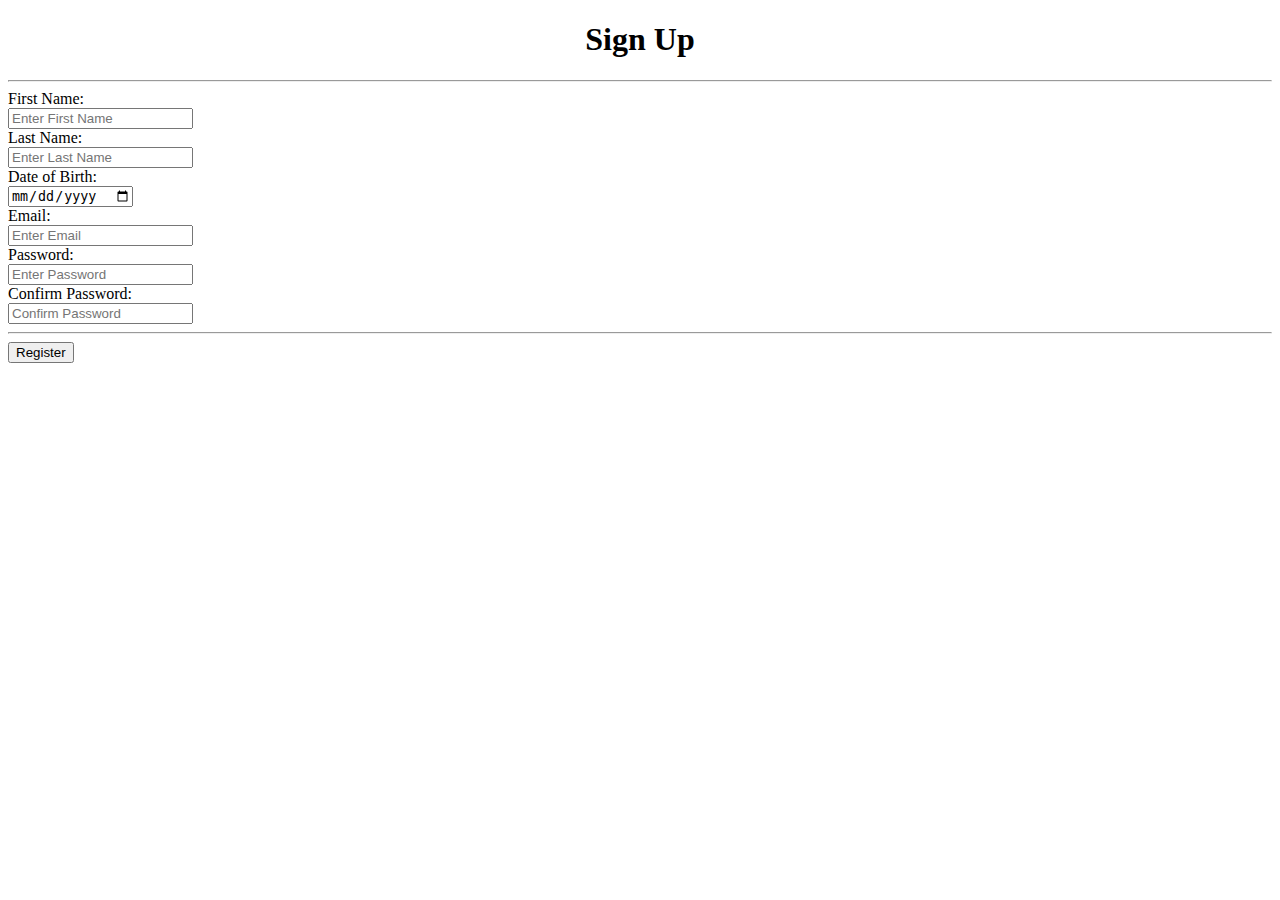
==== signin.html @ 42c01744 "update html" ====
<!DOCTYPE html>
<html lang="en">
<head>
    <meta charset="UTF-8">
    <meta name="viewport" content="width=device-width, initial-scale=1.0">
    <link rel="stylesheet" href="style.css">
    <title>Register</title>
</head>
<body>
    <div class="sign-up-block">
        <div class="header">
            <h1><center>Sign Up</center></h1>
        </div>
        <div class="details-section">
            <form>
                   
            <hr>
                <label for="fname">First Name:</label><br>
                <input type="text" placeholder="Enter First Name"><br>
                <label for="lname">Last Name:</label><br>
                <input type="text" placeholder="Enter Last Name"><br>
                <label for="dob">Date of Birth:</label><br>
                <input type="date" placeholder="dd/mm/yyyy"><br>
                <label for="email">Email:</label><br>
                <input type="email" placeholder="Enter Email"><br>
                <label for="passwd">Password:</label><br>
                <input type="password" placeholder="Enter Password"><br>
                <label for="confpasswd">Confirm Password:</label><br>
                <input type="password" placeholder="Confirm Password"><br>
                <hr>
                <button>Register</button>
                
            </form>
        </div>
    </div>
</body>
</html>
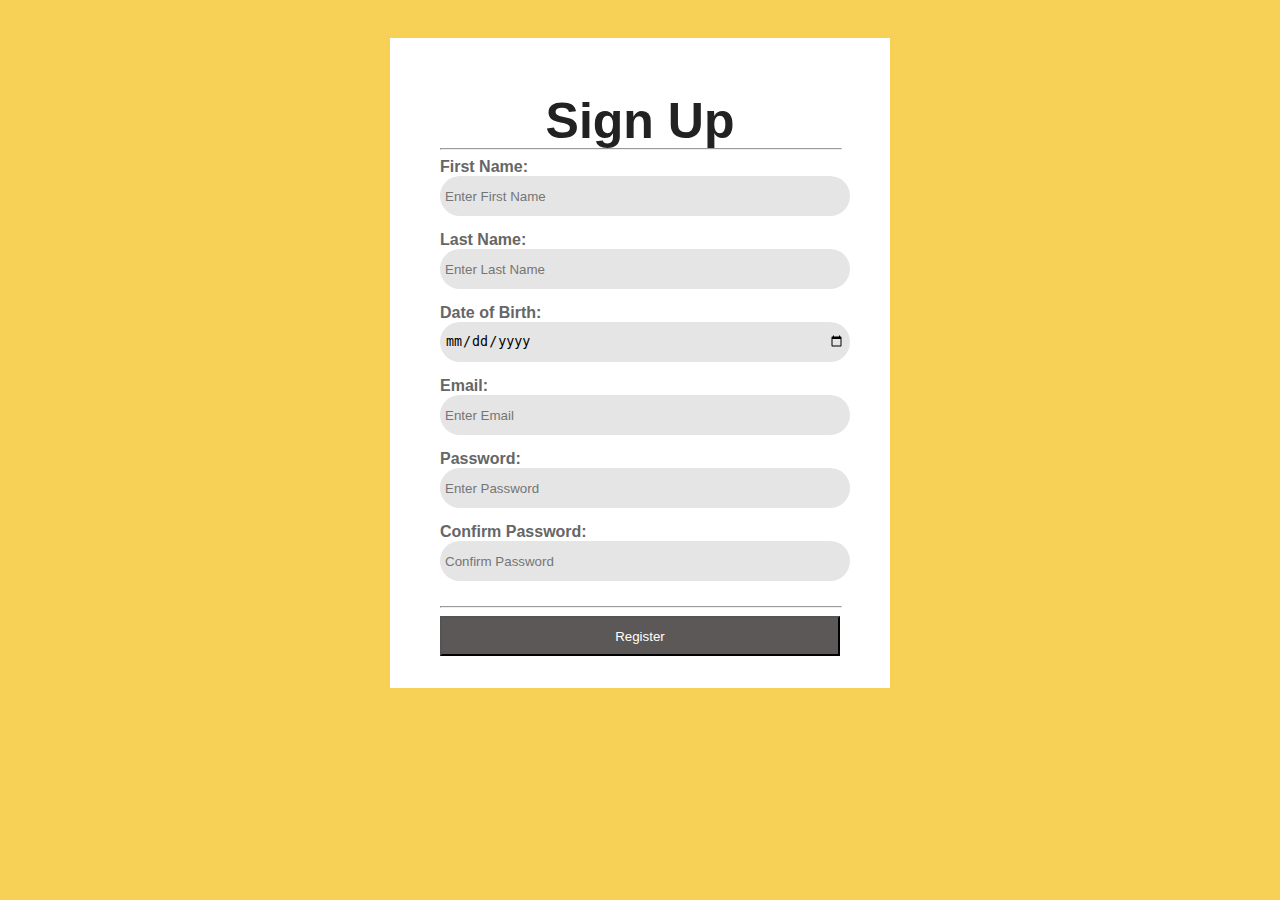
==== commit 9915429e: "Update sign in page" ====
--- a/signin.html
+++ b/signin.html
@@ -3,8 +3,77 @@
 <head>
     <meta charset="UTF-8">
     <meta name="viewport" content="width=device-width, initial-scale=1.0">
-    <link rel="stylesheet" href="style.css">
+    <link rel="stylesheet" href="css/style.css">
     <title>Register</title>
+    <style>
+        body{
+    background-image: url("bg_image.jpg");
+    object-fit: fill;
+    display: flex;
+    position: relative;
+    align-items: center;
+    justify-content: center;
+}
+
+.sign-up-block{
+    display: grid;
+    position: absolute;
+    top: 30px;
+    background-color: white;
+    height: 650px;
+    width: 500px;
+}
+
+form{
+    margin: 0px;
+    position: absolute;
+    top: 50px;
+    display: inline-block;
+    padding: 50px;
+    width: 80%;
+    max-height: 80%;
+}
+
+label{
+    margin: 0;
+    padding: 0;
+    font-weight: bold;
+}
+
+
+input{
+    border-radius: 30px;
+    width: 100%;
+    height: 30px;
+    border: 0 solid gray;
+    background-color: rgb(229 229 229);
+    margin: auto;
+    padding: 5px;
+    margin: 0 0 15px 0;
+}
+
+.header{
+    position: relative;
+    display: flex;
+    justify-content: center;
+    margin-top: 20px;
+    margin-left: 0px;
+}
+
+button{
+    margin-top: 0px;
+    height: 40px;
+    width: 100%;
+    background-color: rgb(92, 88, 88);
+    color: white;
+}
+
+hr{
+    margin-top: 10px;
+    height: 0%;
+    width: 100%;
+}
+    </style>
 </head>
 <body>
     <div class="sign-up-block">
--- a/css/style.css
+++ b/css/style.css
@@ -0,0 +1,1104 @@
+/**********************************/
+/********** General CSS ***********/
+/**********************************/
+body {
+    color: #666666;
+    background: #F6D155;
+    font-family: 'Open Sans', sans-serif;
+}
+
+a {
+    color: #222222;
+    transition: all .3s;
+}
+
+a:hover,
+a:active,
+a:focus {
+    color: #FF6F61;
+    outline: none;
+    text-decoration: none;
+}
+
+.btn:focus {
+    box-shadow: none;
+}
+
+
+/**********************************/
+/****** Layout with Sidebar *******/
+/**********************************/
+.wrapper {
+    position: relative;
+    margin: 0 auto;
+    width: 100%;
+    max-width: 1140px;
+}
+
+.wrapper .sidebar {
+    position: relative;
+    width: 100%;
+    float: left;
+    background: #222222;
+}
+
+.wrapper .content {
+    position: relative;
+    width: 100%;
+    padding: 15px;
+    float: left;
+    background: #F6D155;
+}
+
+.wrapper .sidebar-header,
+.wrapper .sidebar-footer {
+    display: none;
+}
+
+.navbar {
+    padding: 15px;
+    background: #222222 !important;
+}
+
+.navbar-expand-md .navbar-nav .nav-item {
+    width: 100%;
+    border-top: 1px solid rgba(255, 255, 255, .2);
+}
+
+.navbar-expand-md .navbar-nav .nav-item:first-child{
+    border-top: none;
+}
+
+.navbar-expand-md .navbar-nav .nav-link {
+    color: #ffffff;
+    padding: 5px 15px 7px 15px;
+    transition: all .3s;
+}
+
+.navbar-expand-md .navbar-nav .nav-link i {
+    color: #FF6F61;
+    float: right;
+    padding-top: 5px;
+    transition: all .3s;
+}
+
+.navbar-expand-md .navbar-nav .nav-link:hover,
+.navbar-expand-md .navbar-nav .nav-link.active {
+    color: #FF6F61;
+}
+
+.navbar-expand-md .navbar-nav .nav-link:hover i,
+.navbar-expand-md .navbar-nav .nav-link.active i{
+    color: #ffffff;
+}
+
+
+.wrapper .sidebar,
+.wrapper .content {
+    -webkit-transition: margin 200ms ease-out;
+    -moz-transition: margin 200ms ease-out;
+    -o-transition: margin 200ms ease-out;
+    transition: margin 200ms ease-out;
+}
+
+@media (min-width: 768px) {
+    .wrapper .content {
+        padding: 30px 0px 30px 30px;
+    }
+    
+    .wrapper .content::before,
+    .wrapper .content::after {
+        position: fixed;
+        content: "";
+        width: 100%;
+        height: 30px;
+        background: #F6D155;
+        z-index: 1;
+    }
+    
+    .wrapper .content::before {
+        top: 0;
+    }
+    
+    .wrapper .content::after {
+        bottom: 0;
+    }
+    
+    .wrapper .sidebar {
+        position: fixed;
+        width: 300px;
+        height: 100%;
+        margin-left: -250px;
+        float: left;
+        overflow: auto;
+        scrollbar-width: thin;
+        scrollbar-color: gray;
+        z-index: 2;
+    }
+
+    .wrapper .sidebar:hover {
+        margin-left: 0px;
+    }
+    
+    .wrapper .content {
+        position: relative;
+        width: calc(100% - 50px);
+        margin-left: 50px;
+        float: right;
+    }
+    
+    .wrapper .sidebar:hover  .sidebar-header {
+        position: relative;
+        display: block;
+        width: 100%;
+    }
+
+    .wrapper .sidebar .sidebar-header img {
+        width: 100%;
+        height: auto;
+    }
+    
+    .navbar-brand {
+        display: none;
+    }
+    
+    .navbar {
+        padding: 15px 0;
+        flex-direction: column;
+    }
+    
+    .wrapper .sidebar:hover .navbar-expand-md .navbar-nav .nav-link {
+        padding: 5px 30px 7px 30px;
+    }
+    
+    .wrapper .sidebar::-webkit-scrollbar {
+        width: 7px;
+    }
+
+    .wrapper .sidebar::-webkit-scrollbar-track {
+        -webkit-box-shadow: inset 0 0 6px rgba(0,0,0,0.1);
+    }
+
+    .wrapper .sidebar::-webkit-scrollbar-thumb {
+        background-color: darkgrey;
+        outline: 1px solid slategrey;
+        border-radius: 7px
+    }
+    
+    .navbar-brand {
+        display: none;
+    }
+    
+    .sidebar .sidebar-footer {
+        width: 300px;
+        position: fixed;
+        bottom: 0;
+        padding: 15px;
+        font-size: 0;
+        text-align: center;
+        background: #222222;
+    }
+    
+    .sidebar .sidebar-footer a {
+        display: inline-block;
+        width: 40px;
+        height: 40px;
+        padding: 5px 0;
+        margin: 0 15px 15px 0;
+        text-align: center;
+        font-size: 18px;
+        color: #222222;
+        background: #FF6F61;
+    }
+    
+    .sidebar .sidebar-footer a:last-child {
+        margin-right: 0;
+    }
+    
+    .sidebar .sidebar-footer a:hover {
+        color: #FF6F61;
+        background: #ffffff;
+    }
+    
+    .sidebar:hover .sidebar-footer {
+        display: block;
+    }
+}
+
+@media (min-width: 992px) {
+    .wrapper .sidebar {
+        margin: 0;
+    }
+
+    .wrapper .content {
+        width: calc(100% - 300px);
+        margin-left: 300px;
+    }
+
+    .sidebar .sidebar-header {
+        position: relative;
+        display: block;
+        width: 100%;
+    }
+    
+    .navbar-expand-md .navbar-nav .nav-link {
+        padding: 5px 30px 7px 30px;
+    }
+    
+    .sidebar .sidebar-footer {
+        display: block;
+    }
+}
+
+@media (max-width: 1140px) {
+    .wrapper .content {
+        padding: 30px;
+    }
+}
+
+@media (max-width: 576px) {
+    .wrapper .content {
+        padding: 15px;
+    }
+}
+
+
+/**********************************/
+/******** Back to Top CSS *********/
+/**********************************/
+.back-to-top {
+    position: fixed;
+    display: none;
+    width: 30px;
+    height: 30px;
+    text-align: center;
+    line-height: 1;
+    font-size: 30px;
+    right: 30px;
+    bottom: 30px;
+    transition: background 0.5s;
+    z-index: 11;
+}
+
+.back-to-top i {
+    color: #222222;
+}
+
+.back-to-top i:hover {
+    color: #FF6F61;
+}
+
+.back-to-top {
+    -webkit-animation: action 1s infinite  alternate;
+    animation: action 1s infinite  alternate;
+}
+
+@-webkit-keyframes action {
+    0% { transform: translateY(0); }
+    100% { transform: translateY(-15px); }
+}
+
+@keyframes action {
+    0% { transform: translateY(0); }
+    100% { transform: translateY(-15px); }
+}
+
+
+/**********************************/
+/*********** Header CSS ***********/
+/**********************************/
+.header {
+    position: relative;
+    background: #ffffff;
+}
+
+.header .content-inner {
+    padding: 100px 30px;
+    background: url(../img/AjayJohnypersonalpic_1.jpeg) right bottom no-repeat;
+    background-size: contain;
+}
+
+.header p {
+    color: #FF6F61;
+    font-size: 22px;
+    font-weight: 600;
+    margin-bottom: 10px;
+}
+
+.header h1 {
+    color: #222222;
+    font-size: 50px;
+    font-weight: 700;
+}
+
+.header h2 {
+    display: inline-block;
+    margin: 0;
+    height: 25px;
+    font-size: 25px;
+}
+
+.header .typed-text {
+    display: none;
+}
+
+.header .typed-cursor {
+    font-size: 25px;
+    font-weight: 300;
+    color: #222222;
+}
+
+.large-btn .content-inner {
+    font-size: 0;
+    border-bottom: 30px solid #F6D155;
+}
+
+.large-btn .btn {
+    position: relative;
+    width: 50%;
+    padding: 15px 0;
+    color: #FF6F61;
+    font-size: 20px;
+    background: #222222;
+    border-radius: 0;
+}
+
+.large-btn .btn:last-child {
+    color: #222222;
+    background: #FF6F61;
+}
+
+.large-btn .btn i {
+    margin-right: 8px;
+}
+
+.large-btn .btn::after {
+    position: absolute;
+    content: "";
+    width: 0;
+    height: 100%;
+    top: 0;
+    left: 0;
+    transition: all .3s;
+}
+
+.large-btn .btn:hover::after {
+    width: 100%;
+    background: rgba(255, 255, 255, .1);
+}
+
+
+/**********************************/
+/******* Content Header CSS *******/
+/**********************************/
+.content-header {
+    position: relative;
+    width: 100%;
+    margin-bottom: 30px;
+    padding-bottom: 10px;
+}
+
+.content-header h2 {
+    color: #222222;
+    font-size: 35px;
+    font-weight: 700;
+    letter-spacing: 3px;
+    margin: 0;
+}
+
+.content-header::after {
+    content: '';
+    position: absolute;
+    display: block;
+    width: 50px;
+    height: 3px;
+    bottom: 0;
+    left: 0;
+    background: #FF6F61;
+}
+
+
+/**********************************/
+/*********** About CSS ************/
+/**********************************/
+.about {
+    position: relative;
+    padding: 60px 30px;
+    background: #ffffff;
+    border-bottom: 30px solid #F6D155;
+}
+
+
+.about img {
+    width: 100%;
+    height: auto;
+}
+
+@media(max-width: 767.98px) {
+    .about img {
+        margin-bottom: 15px;
+    }
+}
+
+.about .btn {
+    border-radius: 0;
+    color: #222222;
+    background: #FF6F61;
+    transition: all .3s;
+}
+
+.about .btn:hover {
+    color: #FF6F61;
+    background: #222222;
+}
+
+.about .skills {
+    padding-top: 15px;
+}
+
+.about .skill-name {
+    margin-top: 15px;
+}
+
+.about .skill-name p {
+    display: inline-block;
+    margin-bottom: 5px;
+    font-size: 16px;
+    font-weight: 400;
+}
+
+.about .skill-name p:last-child {
+    float: right;
+}
+
+.about .progress {
+    height: 5px;
+    border: 1px solid #FF6F61;
+    border-radius: 0;
+    background: #ffffff;
+}
+
+.about .progress .progress-bar {
+    width: 1px;
+    background: #FF6F61;
+    border-radius: 0;
+    transition: 1s;
+}
+
+
+/**********************************/
+/********* Education CSS **********/
+/**********************************/
+.education {
+    position: relative;
+    padding: 60px 30px;
+    background: #ffffff;
+    border-bottom: 30px solid #F6D155;
+}
+
+.education .edu-col {
+    position: relative;
+    width: 100%;
+    padding: 20px 0 20px 20px;
+    border-left: 1px solid #FF6F61;
+    border-bottom: 1px solid #FF6F61;
+}
+
+.education .col-md-6:first-child .edu-col {
+    padding-top: 0;
+}
+
+.education .col-md-6:last-child .edu-col {
+    border-bottom: none;
+    padding-bottom: 0;
+}
+
+@media (min-width: 768px) {
+    .education .col-md-6:nth-child(-n+2) .edu-col {
+        padding-top: 0;
+    }
+
+    .education .col-md-6:last-child .edu-col,
+    .education .col-md-6:nth-last-child(2) .edu-col {
+        border-bottom: none;
+        padding-bottom: 0;
+    }
+}
+
+.education .edu-col span {
+    position: relative;
+    display: block;
+    font-size: 13px;
+    letter-spacing: 1px;
+    margin-bottom: 10px;
+}
+
+.education .edu-col span::before {
+    position: absolute;
+    content: "";
+    width: 11px;
+    height: 11px;
+    background: #FF6F61;
+    top: 5px;
+    left: -26px;
+    border-radius: 5px;
+}
+
+.education .edu-col span i {
+    color: #FF6F61;
+}
+
+.education .edu-col h3 {
+    font-size: 20px;
+    font-weight: 700;
+    letter-spacing: 2px;
+}
+
+.education .edu-col p {
+    margin: 0;
+}
+
+
+/**********************************/
+/********* Experience CSS *********/
+/**********************************/
+.experience {
+    position: relative;
+    padding: 60px 30px;
+    background: #ffffff;
+    border-bottom: 30px solid #F6D155;
+}
+
+.experience .exp-col {
+    position: relative;
+    width: 100%;
+    padding: 20px 0 20px 20px;
+    border-left: 1px solid #FF6F61;
+    border-bottom: 1px solid #FF6F61;
+}
+
+.experience .col-md-6:first-child .exp-col {
+    padding-top: 0;
+}
+
+.experience .col-md-6:last-child .exp-col {
+    border-bottom: none;
+    padding-bottom: 0;
+}
+
+@media (min-width: 768px) {
+    .experience .col-md-6:nth-child(-n+2) .exp-col {
+        padding-top: 0;
+    }
+
+    .experience .col-md-6:last-child .exp-col,
+    .experience .col-md-6:nth-last-child(2) .exp-col {
+        border-bottom: none;
+        padding-bottom: 0;
+    }
+}
+
+.experience .exp-col span {
+    position: relative;
+    display: block;
+    font-size: 13px;
+    letter-spacing: 1px;
+    margin-bottom: 10px;
+}
+
+.experience .exp-col span::before {
+    position: absolute;
+    content: "";
+    width: 11px;
+    height: 11px;
+    background: #FF6F61;
+    top: 5px;
+    left: -26px;
+    border-radius: 5px;
+}
+
+.experience .exp-col span i {
+    color: #FF6F61;
+}
+
+.experience .exp-col h3 {
+    font-size: 20px;
+    font-weight: 700;
+    letter-spacing: 2px;
+    margin-bottom: 5px;
+}
+
+.experience .exp-col h4 {
+    font-size: 14px;
+    font-weight: 400;
+    font-style: italic;
+    margin-bottom: 5px;
+}
+
+.experience .exp-col h5 {
+    font-size: 16px;
+    font-weight: 600;
+    margin-bottom: 10px;
+}
+
+.experience .exp-col p {
+    margin: 0;
+}
+
+
+/**********************************/
+/*********** Service CSS **********/
+/**********************************/
+.service {
+    position: relative;
+    padding: 60px 30px 30px 30px;
+    background: #ffffff;
+    border-bottom: 30px solid #F6D155;
+}
+
+.service .srv-col {
+    position: relative;
+    width: 100%;
+    margin-bottom: 30px;
+}
+
+.service .srv-col i {
+    font-size: 30px;
+    color: #FF6F61;
+    margin-bottom: 15px;
+}
+
+.service .srv-col h3 {
+    font-size: 20px;
+    font-weight: 700;
+    letter-spacing: 2px;
+    margin-bottom: 5px;
+}
+
+.experience .exp-col h4 {
+    font-size: 14px;
+    font-weight: 400;
+    font-style: italic;
+    margin-bottom: 5px;
+}
+
+.experience .exp-col h5 {
+    font-size: 16px;
+    font-weight: 600;
+    margin-bottom: 10px;
+}
+
+.experience .exp-col p {
+    margin: 0;
+}
+
+
+/**********************************/
+/********** Portfolio CSS *********/
+/**********************************/
+.portfolio {
+    position: relative;
+    padding: 60px 30px 30px 30px;
+    background: #ffffff;
+    border-bottom: 30px solid #F6D155;
+}
+
+.portfolio #portfolio-flters {
+    padding: 0;
+    margin: -15px 0 30px 0;
+    list-style: none;
+    font-size: 0;
+}
+
+.portfolio #portfolio-flters li {
+    cursor: pointer;
+    margin: 15px -1px 0 0;
+    display: inline-block;
+    height: 35px;
+    padding: 10px;
+    color: #666666;
+    font-size: 13px;
+    line-height: 15px;
+    text-transform: uppercase;
+    border: 1px solid #FF6F61;
+    background: #ffffff;
+    transition: all 0.3s ease-in-out;
+}
+
+.portfolio #portfolio-flters li:hover,
+.portfolio #portfolio-flters li.filter-active {
+    background: #FF6F61;
+    color: #222222;
+}
+
+.portfolio .portfolio-item {
+    position: relative;
+    height: 250px;
+    overflow: hidden;
+}
+
+.portfolio .portfolio-item figure {
+    background: #ffffff;
+    overflow: hidden;
+    height: 220px;
+    position: relative;
+    border-radius: 0;
+    margin: 0; 
+}
+
+.portfolio .portfolio-item figure img {
+    width: 100%; 
+    height: 100%; 
+    object-fit: cover; 
+}
+
+.portfolio .portfolio-item figure:hover img {
+    opacity: 0.3;
+    transition: 0.3s;
+}
+
+.portfolio .portfolio-item figure .link-preview,
+.portfolio .portfolio-item figure .link-details,
+.portfolio .portfolio-item figure .portfolio-title {
+    position: absolute;
+    display: inline-block;
+    opacity: 0;
+    line-height: 1;
+    text-align: center;
+    width: 45px;
+    height: 35px;
+    background: #FF6F61;
+    transition: 0.2s linear;
+}
+
+.portfolio .portfolio-item figure .link-preview i,
+.portfolio .portfolio-item figure .link-details i {
+    color: #222222;
+    padding-top: 10px;
+    font-size: 16px;
+}
+
+.portfolio .portfolio-item figure .link-preview:hover,
+.portfolio .portfolio-item figure .link-details:hover {
+    background: #222222;
+}
+
+.portfolio .portfolio-item figure .link-preview:hover i,
+.portfolio .portfolio-item figure .link-details:hover i {
+    color: #FF6F61;
+}
+
+.portfolio .portfolio-item figure .link-preview {
+    left: 50%;
+    top: calc(25% - 18px);
+}
+
+.portfolio .portfolio-item figure .link-details {
+    right: 50%;
+    top: calc(25% - 18px);
+}
+
+.portfolio .portfolio-item figure .portfolio-title {
+    margin: 0;
+    width: 100%;
+    height: 50%;
+    left: 0;
+    right: 0;
+    top: 100%;
+    padding: 30px 10px;
+    color: #222222;
+    font-size: 16px;
+    font-weight: 600;
+    background: rgba(255, 111, 97, .5);
+    border-radius: 0;
+}
+
+.portfolio .portfolio-item figure .portfolio-title:hover {
+    text-decoration: none;
+}
+
+.portfolio .portfolio-item figure .portfolio-title span {
+    display: block;
+    margin-top: 10px;
+    font-family: 'Open Sans', sans-serif;
+    font-size: 13px;
+    font-weight: 300;
+}
+
+.portfolio .portfolio-item figure:hover .link-preview {
+    opacity: 1;
+    left: calc(50% - 61px);
+}
+
+.portfolio .portfolio-item figure:hover .link-details {
+    opacity: 1;
+    right: calc(50% - 61px);
+}
+
+.portfolio .portfolio-item figure:hover .portfolio-title {
+    opacity: 1;
+    top: 50%;
+}
+
+
+/**********************************/
+/*********** Review CSS ***********/
+/**********************************/
+.review {
+    position: relative;
+    background: #ffffff;
+    border-bottom: 30px solid #F6D155;
+}
+
+.review .content-inner {
+    position: relative;
+    padding: 60px 30px;
+    background: url(../img/quote.png) right bottom no-repeat;
+}
+
+.review .review-text p {
+    font-size: 18px;
+    font-style: italic;
+}
+
+.review .review-img {
+    display: flex;
+    align-items: center;
+}
+
+.review .review-img img {
+    width: 80px; 
+    height: 80px; 
+    object-fit: cover;
+    margin-right: 15px;
+}
+
+.review .review-name h3 {
+    font-size: 18px;
+    font-weight: 700;
+    letter-spacing: 2px;
+    margin-bottom: 5px;
+}
+
+.review .review-name p {
+    font-size: 14px;
+    margin-bottom: 0;
+}
+
+.review .review-text .ratting {
+    margin-bottom: 5px;
+}
+
+.review .review-text .ratting i {
+    color: #FF6F61;
+    font-size: 14px;
+}
+
+.review .slick-slider:hover .slick-prev {
+    left: 30px;
+}
+
+.review .slick-slider:hover .slick-next {
+    right: 30px;
+}
+
+.review-slider .slick-prev,
+.review-slider .slick-next {
+    width: 35px;
+    height: 35px;
+    z-index: 1;
+    opacity: 0;
+    transition: .5s;
+    background: rgba(255, 111, 97, .7);
+}
+
+.review-slider .slick-prev {
+    left: 55px;
+}
+
+.review-slider .slick-next {
+    right: 55px;
+}
+
+.review-slider.slick-slider:hover .slick-prev {
+    left: 15px;
+    opacity: 1;
+}
+
+.review-slider.slick-slider:hover .slick-next {
+    right: 15px;
+    opacity: 1;
+}
+
+.review-slider .slick-prev:hover,
+.review-slider .slick-prev:focus,
+.review-slider .slick-next:hover,
+.review-slider .slick-next:focus {
+    background: rgba(0, 0, 0, .7);
+}
+
+.review-slider .slick-prev:hover::before,
+.review-slider .slick-prev:focus::before,
+.review-slider .slick-next:hover::before,
+.review-slider .slick-next:focus::before {
+    color: #FF6F61;
+}
+
+.review-slider .slick-prev::before,
+.review-slider .slick-next::before {
+    font-family: "Font Awesome 5 Free";
+    font-weight: 900;
+    font-size: 18px;
+    color: #ffffff;
+}
+
+.review-slider .slick-prev::before {
+    content: "\f104";
+}
+
+.review-slider .slick-next::before {
+    content: "\f105";
+}
+
+.review-slider .slick-dots {
+    bottom: 15px;
+}
+
+.review-slider .slick-dots li button:before {
+    color: #ffffff;
+    font-size: 15px;
+}
+
+.review-slider .slick-dots li.slick-active button:before {
+    color: #FF6F61;
+}
+
+.review-slider.slick-slider {
+    margin-bottom: 0;
+}
+
+
+/**********************************/
+/*********** Contact CSS ***********/
+/**********************************/
+.contact {
+    position: relative;
+    padding: 60px 30px 30px 30px;
+    background: #ffffff;
+}
+
+.contact .contact-info {
+    position: relative;
+    width: 100%;
+    margin-bottom: 30px;
+}
+
+.contact .contact-info p {
+    font-size: 16px;
+    font-weight: 600;
+    letter-spacing: 1px;
+    margin-bottom: 10px;
+}
+
+.contact .contact-info p i {
+    width: 25px;
+    color: #FF6F61;
+}
+
+.contact .contact-info p a {
+    color: #666666;
+}
+
+.contact .contact-info p a:hover {
+    color: #FF6F61;
+    text-decoration: none;
+}
+
+.contact .social {
+    font-size: 0;
+}
+
+.contact .social a {
+    width: 35px;
+    height: 35px;
+    padding: 5px 0;
+    color: #222222;
+    background: #FF6F61;
+    border-radius: 0;
+    margin-top: 15px;
+    margin-right: 15px;
+    transition: all .3s;
+}
+
+.contact .social a:last-child {
+    margin-right: 0;
+}
+
+.contact .social a:hover {
+    color: #FF6F61;
+    background: #222222;
+}
+
+.contact .form {
+    position: relative;
+    width: 100%;
+    margin-bottom: 30px;
+}
+
+.contact .form .form-control {
+    border-radius: 0;
+}
+
+.contact .form .form-control:focus {
+    box-shadow: none;
+    border-color: #FF6F61;
+}
+
+.contact .form .btn {
+    color: #222222;
+    background: #FF6F61;
+    border-radius: 0;
+    transition: all .3s;
+}
+
+.contact .form .btn:hover {
+    color: #FF6F61;
+    background: #222222;
+}
+
+
+/**********************************/
+/*********** Footer CSS ***********/
+/**********************************/
+.footer {
+    position: relative;
+    width: 100%;
+    padding: 30px 30px 0 30px;
+    background: #F6D155;
+}
+
+.footer .col-md-6:last-child {
+    text-align: right;
+}
+
+@media(max-width: 767.98px) {
+    .footer .col-md-6,
+    .footer .col-md-6:last-child{
+        text-align: center;
+    }
+}
+
+.footer p {
+    color: #222222;
+    margin: 0;
+}
+
+.footer a {
+    color: #FF6F61;
+    font-weight: 600;
+}
+
+.footer a:hover {
+    color: #222222;
+}
+
